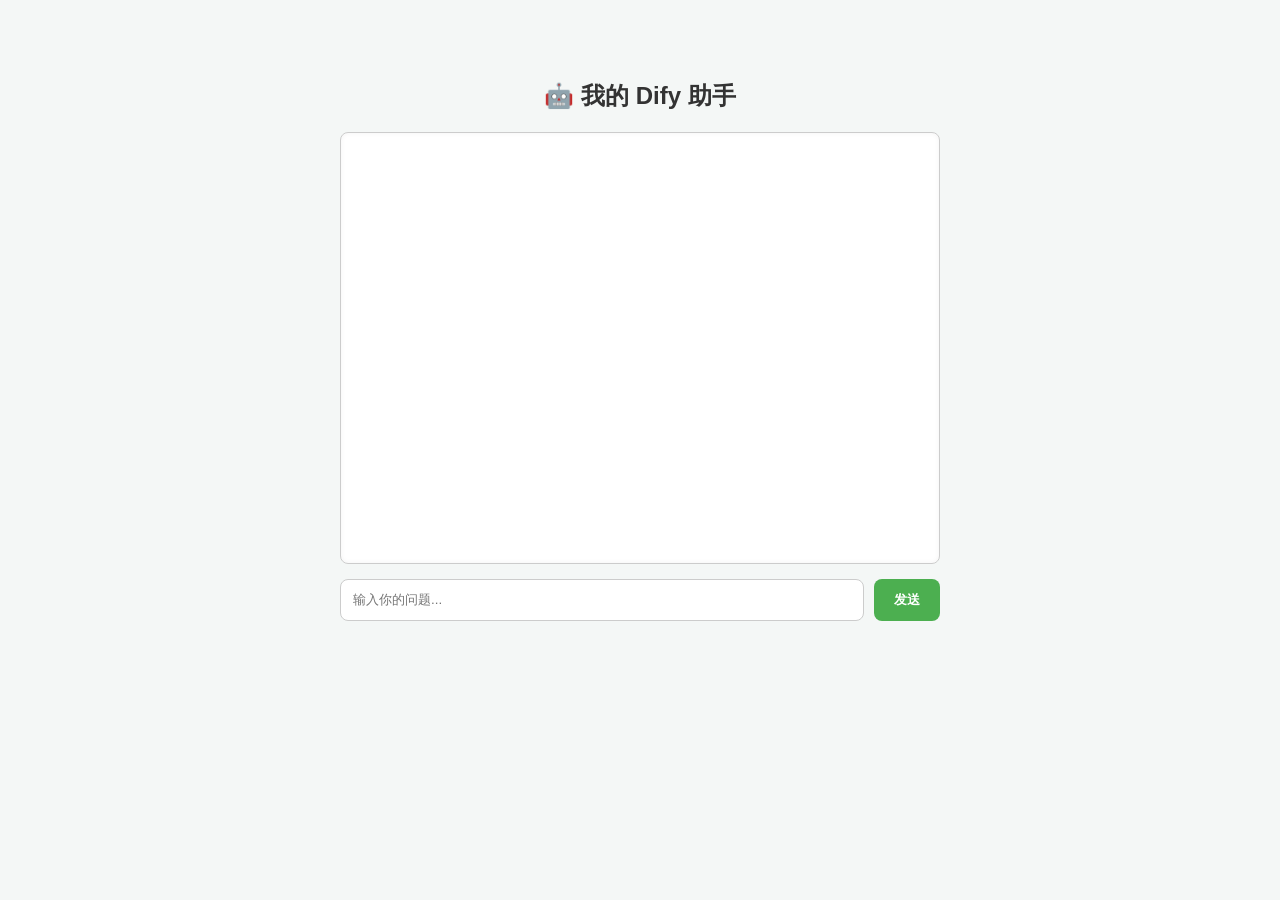
==== index.html @ 6a683272 "完成前端htmi页面，实现与dify的连通" ====
<!DOCTYPE html>
<html lang="zh-CN">
<head>
    <meta charset="UTF-8">
    <title>我的 AI 助手</title>
    <style>
        body { font-family: 'Segoe UI', Tahoma, Geneva, Verdana, sans-serif; max-width: 600px; margin: 40px auto; padding: 20px; background-color: #f4f7f6; }
        h2 { text-align: center; color: #333; }
        #chat-box { border: 1px solid #ccc; border-radius: 8px; height: 400px; overflow-y: scroll; padding: 15px; margin-bottom: 15px; background: #fff; box-shadow: inset 0 0 5px rgba(0,0,0,0.05); }
        .message { margin-bottom: 12px; padding: 10px 15px; border-radius: 15px; max-width: 80%; word-wrap: break-word; line-height: 1.5; }
        .user { background-color: #d1e7dd; margin-left: auto; text-align: right; border-bottom-right-radius: 0; }
        .ai { background-color: #e2e3e5; margin-right: auto; text-align: left; border-bottom-left-radius: 0; }
        .input-area { display: flex; gap: 10px; }
        input[type="text"] { flex: 1; padding: 12px; border: 1px solid #ccc; border-radius: 8px; outline: none; }
        input[type="text"]:focus { border-color: #4CAF50; }
        button { padding: 12px 20px; background-color: #4CAF50; color: white; border: none; border-radius: 8px; cursor: pointer; font-weight: bold; transition: 0.3s; }
        button:hover { background-color: #45a049; }
        button:disabled { background-color: #ccc; cursor: not-allowed; }
    </style>
</head>
<body>
    <h2>🤖 我的 Dify 助手</h2>
    
    <div id="chat-box">
        <!-- 聊天记录会动态显示在这里 -->
    </div>
    
    <div class="input-area">
        <input type="text" id="user-input" placeholder="输入你的问题..." onkeypress="handleKeyPress(event)">
        <button id="send-btn" onclick="sendMessage()">发送</button>
    </div>

    <script>
        async function sendMessage() {
            const inputField = document.getElementById('user-input');
            const sendBtn = document.getElementById('send-btn');
            const message = inputField.value.trim();
            if (!message) return;

            const chatBox = document.getElementById('chat-box');

            // 1. 显示用户的消息
            chatBox.innerHTML += `<div class="message user">你: ${message}</div>`;
            inputField.value = '';
            chatBox.scrollTop = chatBox.scrollHeight;

            // 2. 禁用按钮，防止重复点击
            sendBtn.disabled = true;
            sendBtn.innerText = '思考中...';

            // 3. 发送请求给 FastAPI 后端
            try {
                const response = await fetch('http://127.0.0.1:8000/api/chat', {
                    method: 'POST',
                    headers: { 'Content-Type': 'application/json' },
                    body: JSON.stringify({ query: message })
                });
                
                const data = await response.json();
                
                // 4. 显示 AI 的回复
                chatBox.innerHTML += `<div class="message ai">AI: ${data.reply}</div>`;
                chatBox.scrollTop = chatBox.scrollHeight;

            } catch (error) {
                chatBox.innerHTML += `<div class="message ai" style="color: red;">网络错误，请检查后端是否开启。</div>`;
            } finally {
                // 5. 恢复按钮
                sendBtn.disabled = false;
                sendBtn.innerText = '发送';
            }
        }

        function handleKeyPress(event) {
            if (event.key === 'Enter') sendMessage();
        }
    </script>
</body>
</html>
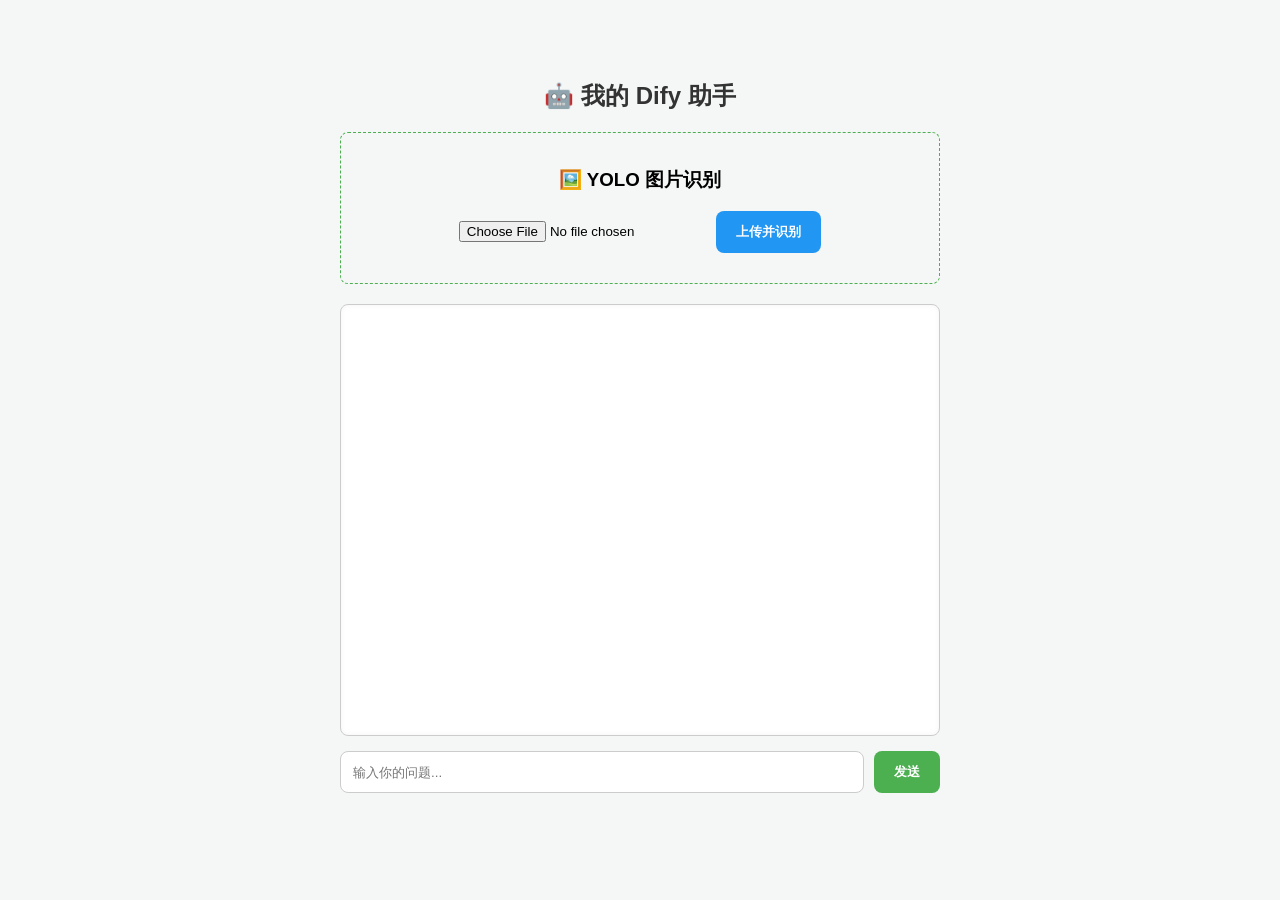
==== commit 16196463: "完成" ====
--- a/index.html
+++ b/index.html
@@ -21,6 +21,14 @@
 <body>
     <h2>🤖 我的 Dify 助手</h2>
     
+        <!-- 👇 新增：YOLO 图片识别区域 -->
+    <div style="margin-bottom: 20px; padding: 15px; border: 1px dashed #4CAF50; border-radius: 8px; text-align: center;">
+        <h3>🖼️ YOLO 图片识别</h3>
+        <input type="file" id="image-input" accept="image/*" style="margin-bottom: 10px;">
+        <button onclick="uploadImage()" style="background-color: #2196F3;">上传并识别</button>
+        <div id="yolo-result" style="margin-top: 15px; font-weight: bold; color: #333;"></div>
+    </div>
+
     <div id="chat-box">
         <!-- 聊天记录会动态显示在这里 -->
     </div>
@@ -74,6 +82,48 @@
         function handleKeyPress(event) {
             if (event.key === 'Enter') sendMessage();
         }
+                // 👇 新增：处理图片上传和识别
+        async function uploadImage() {
+            const fileInput = document.getElementById('image-input');
+            const resultDiv = document.getElementById('yolo-result');
+            
+            if (!fileInput.files || fileInput.files.length === 0) {
+                resultDiv.innerText = "⚠️ 请先选择一张图片！";
+                return;
+            }
+
+            const file = fileInput.files[0];
+            const formData = new FormData();
+            formData.append("file", file); // 对应后端接口参数名 file
+
+            resultDiv.innerText = "⏳ 正在识别中，请稍候...";
+
+            try {
+                const response = await fetch('http://127.0.0.1:8000/api/detect', {
+                    method: 'POST',
+                    body: formData // 注意：这里不用设置 Content-Type，浏览器会自动处理
+                });
+
+                const data = await response.json();
+                
+                if (data.detections && data.detections.length > 0) {
+                    let text = "🎯 识别结果：\n";
+                    data.detections.forEach(item => {
+                        text += `- ${item.class} (置信度: ${item.confidence})\n`;
+                    });
+                    resultDiv.innerText = text;
+                    resultDiv.style.color = "#4CAF50";
+                } else {
+                    resultDiv.innerText = "🙁 未识别到任何目标物体。";
+                    resultDiv.style.color = "#ff9800";
+                }
+
+            } catch (error) {
+                console.error(error);
+                resultDiv.innerText = "❌ 识别失败，请检查后端服务是否开启。";
+                resultDiv.style.color = "red";
+            }
+        }
     </script>
 </body>
 </html>
